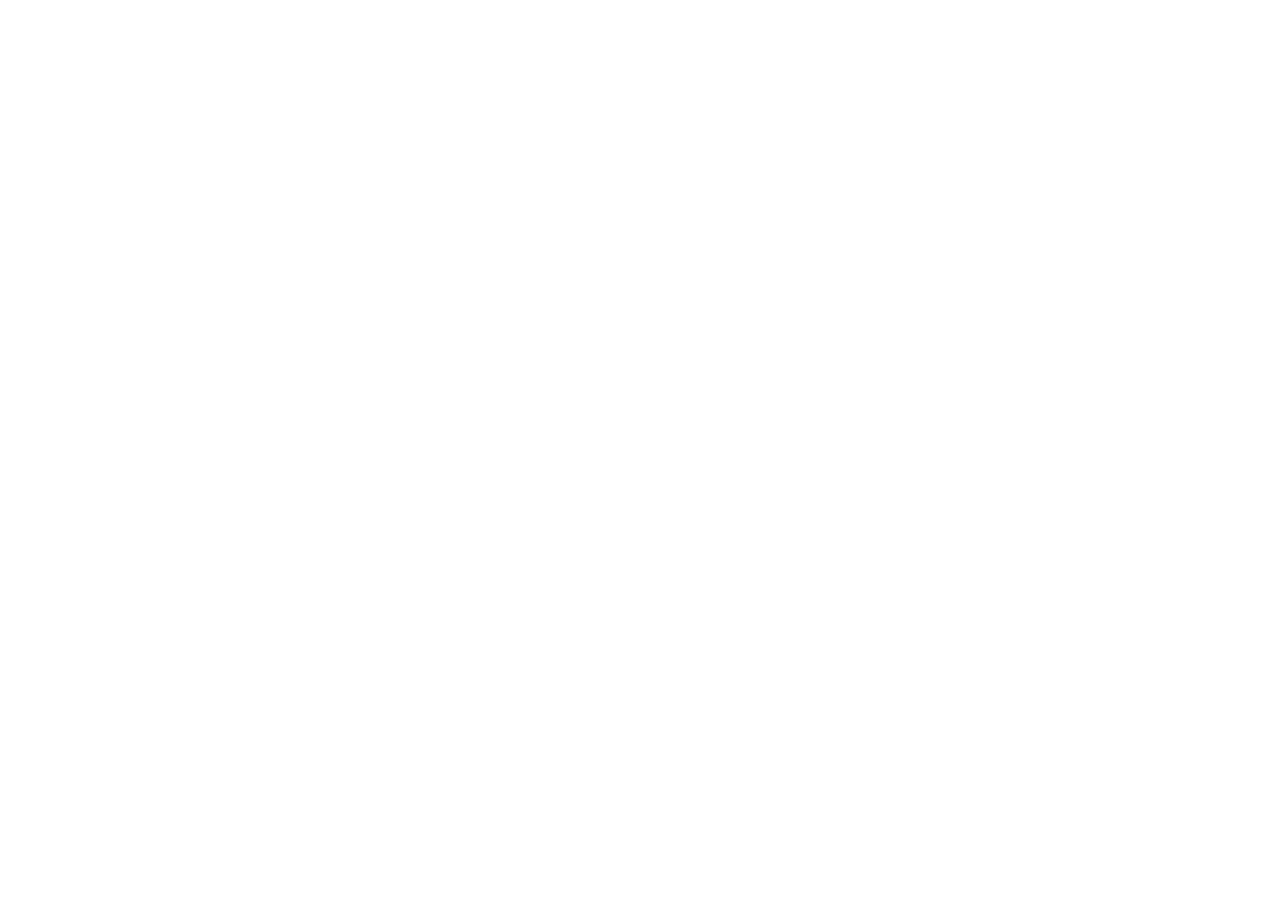
==== index.html @ a54b2d07 "inputcalc" ====
<!DOCTYPE html>
<html lang="en">
<head>
    <meta charset="UTF-8">
    <meta http-equiv="X-UA-Compatible" content="IE=edge">
    <meta name="viewport" content="width=device-width, initial-scale=1.0">
    <link rel="stylesheet" href="css/style.css">
    <title>Document</title>
</head>
<body>
    
</body>
</html>
---- css/style.css ----
h1 {
    color: blue;
}

body {
    color: blueviolet;
}
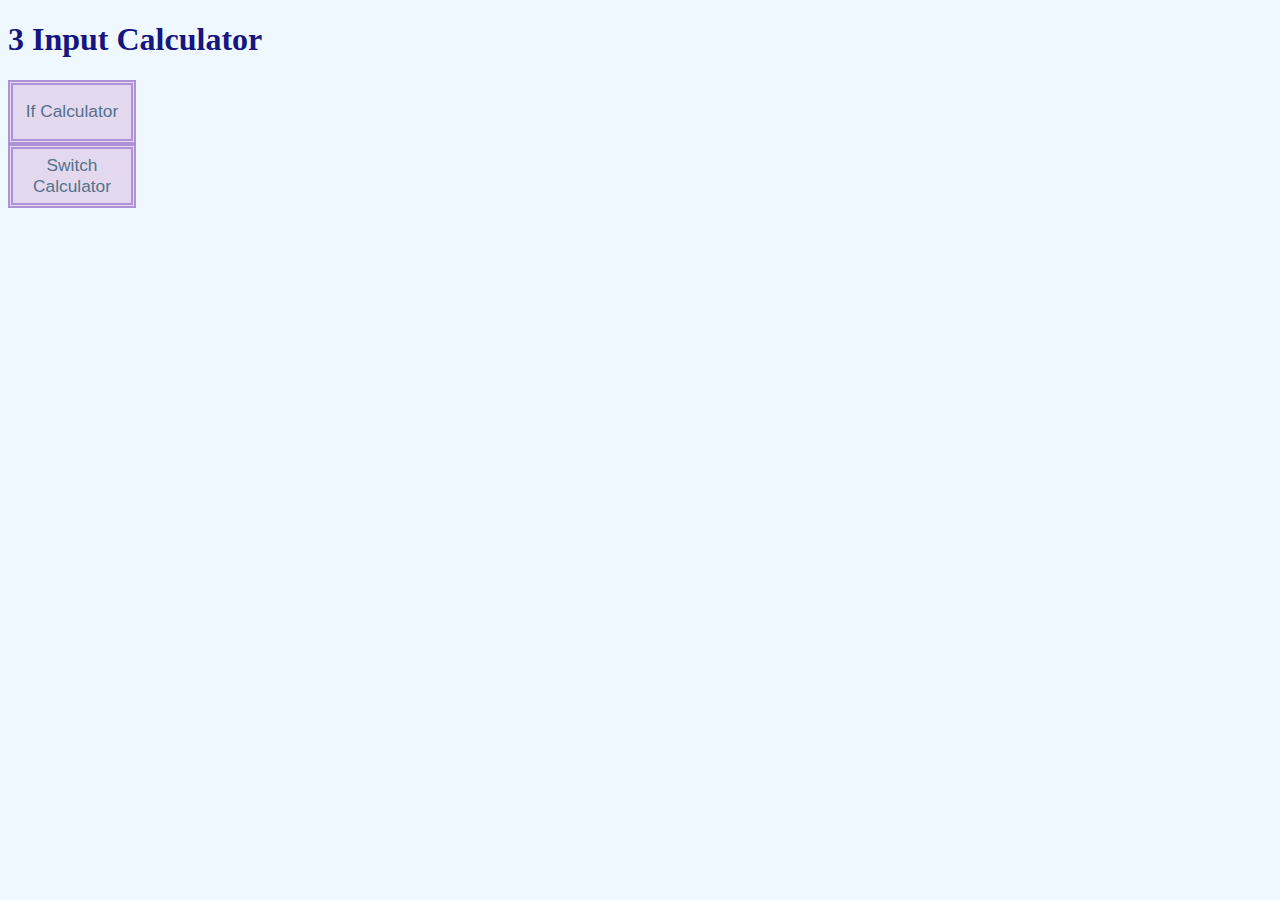
==== commit e90e27ff: "3 input calc" ====
--- a/index.html
+++ b/index.html
@@ -1,13 +1,22 @@
 <!DOCTYPE html>
 <html lang="en">
+
 <head>
     <meta charset="UTF-8">
     <meta http-equiv="X-UA-Compatible" content="IE=edge">
     <meta name="viewport" content="width=device-width, initial-scale=1.0">
     <link rel="stylesheet" href="css/style.css">
-    <title>Document</title>
+    <title>3 Input Calculator</title>
 </head>
+
 <body>
-    
+    <h1> 3 Input Calculator </h1>
+    <a href="/functions/ifCalc.html">
+        <button id="ifCalc"> If Calculator</button>
+    </a>
+    <a href="/functions/switchCalc.html">
+        <button id="switchCac">Switch Calculator</button>
+    </a>
 </body>
+
 </html>--- a/css/style.css
+++ b/css/style.css
@@ -1,7 +1,25 @@
 h1 {
-    color: blue;
+    color: rgb(22, 22, 128);
 }
 
 body {
-    color: blueviolet;
+    background-color: aliceblue;
+}
+
+a {
+    text-decoration: none;
+}
+
+button {
+    display: block;
+    text-decoration: none;
+    background-color: rgb(228, 216, 239);
+    border: 5pt;
+    border:thick double;
+    border-color: rgb(177, 146, 216);
+    color: rgb(83, 113, 139);
+    height: 5vw;
+    width: 10vw;
+    font-size: 13pt;
+    font-family: 'Trebuchet MS', 'Lucida Sans Unicode', 'Lucida Grande', 'Lucida Sans', Arial, sans-serif;
 }